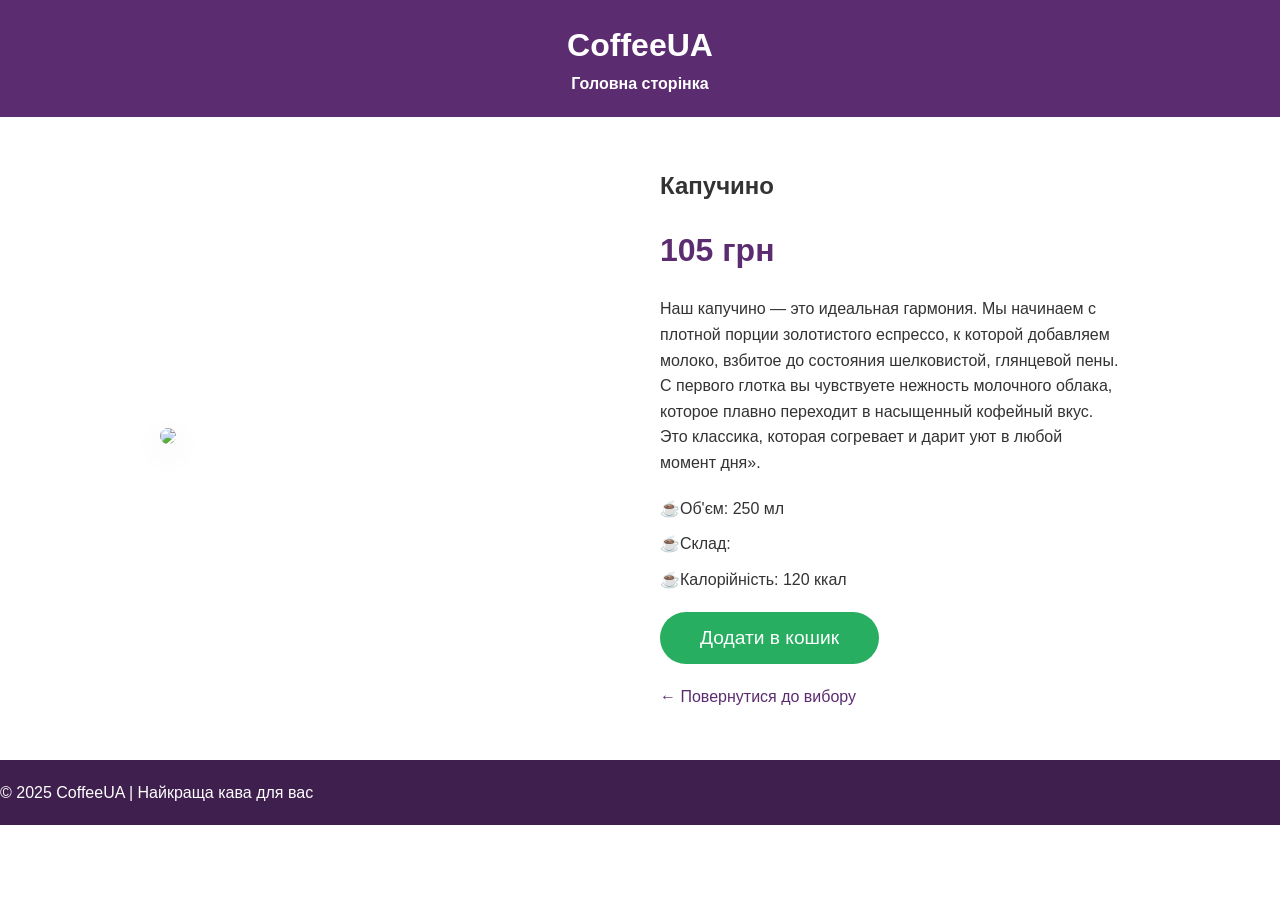
==== capucino.html @ 2cc27935 "dwced" ====
<!DOCTYPE html>
<html lang="uk">
<head>
    <meta charset="UTF-8">
    <meta name="viewport" content="width=device-width, initial-scale=1.0">
    <title>Латте — Купити в CoffeeUA</title>
    <link rel="stylesheet" href="style.css">
    
</head>
<body>
    <header>
        <h1>CoffeeUA</h1>
        <nav>
            <a href="index.html">Головна сторінка</a>
        </nav>
    </header>

    <div class="product-container">
        <div class="product-image">
            <img src="https://encrypted-tbn0.gstatic.com/images?q=tbn:ANd9GcQGzGiA6JthDBPqgz8jk4vloPaGs80gNp_z1w&s">
        </div>
        
        <div class="product-info">
            <h2>Капучино</h2>
            <p class="price">105 грн</p>
            
            <p>Наш капучино — это идеальная гармония. Мы начинаем с плотной порции золотистого еспрессо, к которой добавляем молоко, взбитое до состояния шелковистой, глянцевой пены. С первого глотка вы чувствуете нежность молочного облака, которое плавно переходит в насыщенный кофейный вкус. Это классика, которая согревает и дарит уют в любой момент дня».</p>
            
            <ul class="characteristics">
                <li>Об'єм: 250 мл</li>
                <li>Склад:</li>
                <li>Калорійність: 120 ккал</li>
            </ul>

            <button class="buy-btn" onclick="addToCart()">Додати в кошик</button>
            <br>
            <a href="index.html" style="display: block; margin-top: 20px; color: #5b2c6f;">← Повернутися до вибору</a>
        </div>
    </div>


    <footer>
        <p>© 2025 CoffeeUA | Найкраща кава для вас</p>
    </footer>
</body>
</html>
---- style.css ----
* {
    margin: 0;
    padding: 0;
    box-sizing: border-box;
    font-family: 'Arial', sans-serif;
}

body {
    line-height: 1.6;
    color: #333;
}

a {
    text-decoration: none;
    color: inherit;
}


header {
    background: #5b2c6f;
    color: white;
    padding: 20px 0;
    text-align: center;
    position: sticky;
    top: 0;
    z-index: 1000;
}

header nav a {
    margin: 0 15px;
    font-weight: bold;
    transition: 0.3s;
}

header nav a:hover {
    color: #d6a2e8; 
}


.name {
    background: url('https://images.unsplash.com/photo-1511920170033-f8396924c348?crop=entropy&cs=tinysrgb&fit=max&fm=jpg&ixid=MnwxMTI4OTF8MHwxfHNlYXJjaHwxfHxjb2ZmZXxlbnwwfHx8fDE2MDM3MDA0Nzk&ixlib=rb-4.0.3&q=80&w=1200') center/cover no-repeat;
    height: 80vh;
    display: flex;
    justify-content: center;
    align-items: center;
    color: white;
    text-shadow: 2px 2px 4px rgba(0,0,0,0.7);
}

.name h1 {
    font-size: 3rem;
}


section {
    padding: 60px 20px;
    text-align: center;
}

section h2 {
    margin-bottom: 20px;
    color: #5b2c6f;
}

.text1 {
    display: flex;
    flex-wrap: wrap;
    justify-content: center;
    gap: 20px;
}

.texts {
    background: #f0e6f7; 
    padding: 20px;
    flex: 1 1 250px;
    border-radius: 10px;
    transition: transform 0.3s, box-shadow 0.3s;
}

.texts:hover {
    transform: scale(1.05);
    box-shadow: 0 5px 15px rgba(91,44,111,0.3);
}

.contact form {
    max-width: 500px;
    margin: 0 auto;
    display: flex;
    flex-direction: column;
    gap: 15px;
}

.contact input, .contact textarea {
    padding: 10px;
    border: 1px solid #ccc;
    border-radius: 5px;
    width: 100%;
}

.contact button {
    padding: 10px;
    border: none;
    background: #5b2c6f;
    color: white;
    font-size: 1rem;
    border-radius: 5px;
    cursor: pointer;
    transition: 0.3s;
}

.contact button:hover {
    background: #421f51;
}

footer {
    background: #3e1f4e;
    color: white;
    padding: 20px 0;
}

footer a {
    margin: 0 10px;
    color: #d6a2e8;
}

@media(max-width: 768px) {
    .hero h1 {
        font-size: 2rem;
        padding: 0 10px;
    }

    .services {
        flex-direction: column;
    }
}
#toTopBtn{
    position: fixed;
    bottom: 25px;
    right: 25px;
    background:#5b2c6f;
    color:white;
    border:none;
    padding: 12px 14px;
    font-size: 20px;
    border-radius: 10px;
    cursor: pointer;
    display: none;
    transition: 0.3s;
}
#toTopBtn:hover{
    background: #421f51;
}
.product-container {
            display: flex;
            flex-wrap: wrap;
            gap: 40px;
            padding: 50px 20px;
            max-width: 1000px;
            margin: 0 auto;
            align-items: center;
        }
        .product-image {
            flex: 1 1 400px;
        }
        .product-image img {
            width: 100%;
            border-radius: 20px;
            box-shadow: 0 10px 30px rgba(0,0,0,0.1);
        }
        .product-info {
            flex: 1 1 400px;
            text-align: left;
        }
        .price {
            font-size: 2rem;
            color: #5b2c6f;
            font-weight: bold;
            margin: 20px 0;
        }
        .characteristics {
            margin: 20px 0;
            list-style: none;
            padding: 0;
        }
        .characteristics li {
            margin-bottom: 10px;
            padding-left: 20px;
            position: relative;
        }
        .characteristics li::before {
            content: "☕";
            position: absolute;
            left: 0;
        }
        .buy-btn {
            display: inline-block;
            background: #27ae60;
            color: white;
            padding: 15px 40px;
            font-size: 1.2rem;
            border: none;
            border-radius: 50px;
            cursor: pointer;
            transition: 0.3s;
            text-decoration: none;
            text-align: center;
        }
        .buy-btn:hover {
            background: #219150;
            transform: translateY(-3px);
            box-shadow: 0 5px 15px rgba(39,174,96,0.4);
        }
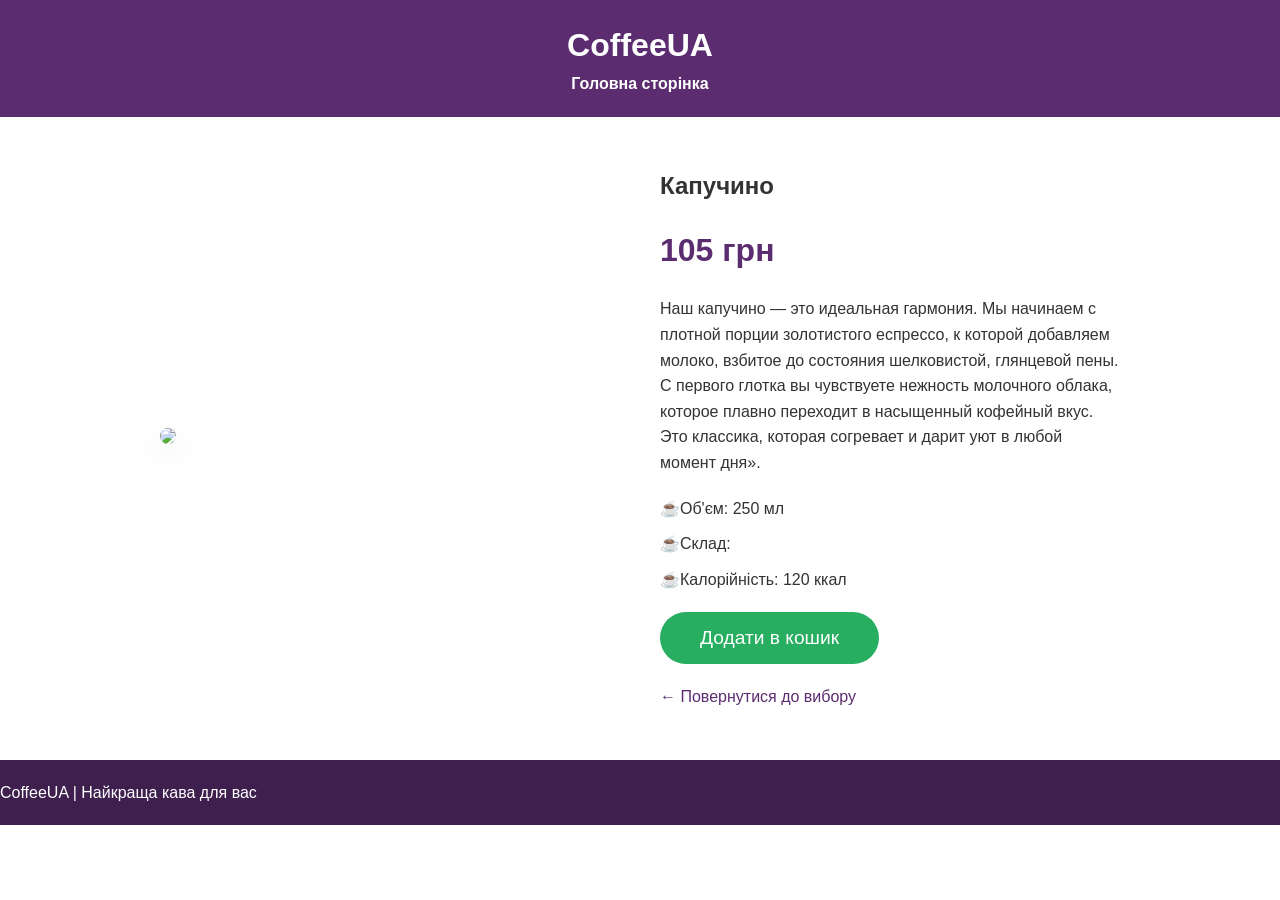
==== commit ec32dda7: "ad dwawd" ====
--- a/capucino.html
+++ b/capucino.html
@@ -40,7 +40,7 @@
 
 
     <footer>
-        <p>© 2025 CoffeeUA | Найкраща кава для вас</p>
+        <p>CoffeeUA | Найкраща кава для ваc</p>
     </footer>
 </body>
 </html>
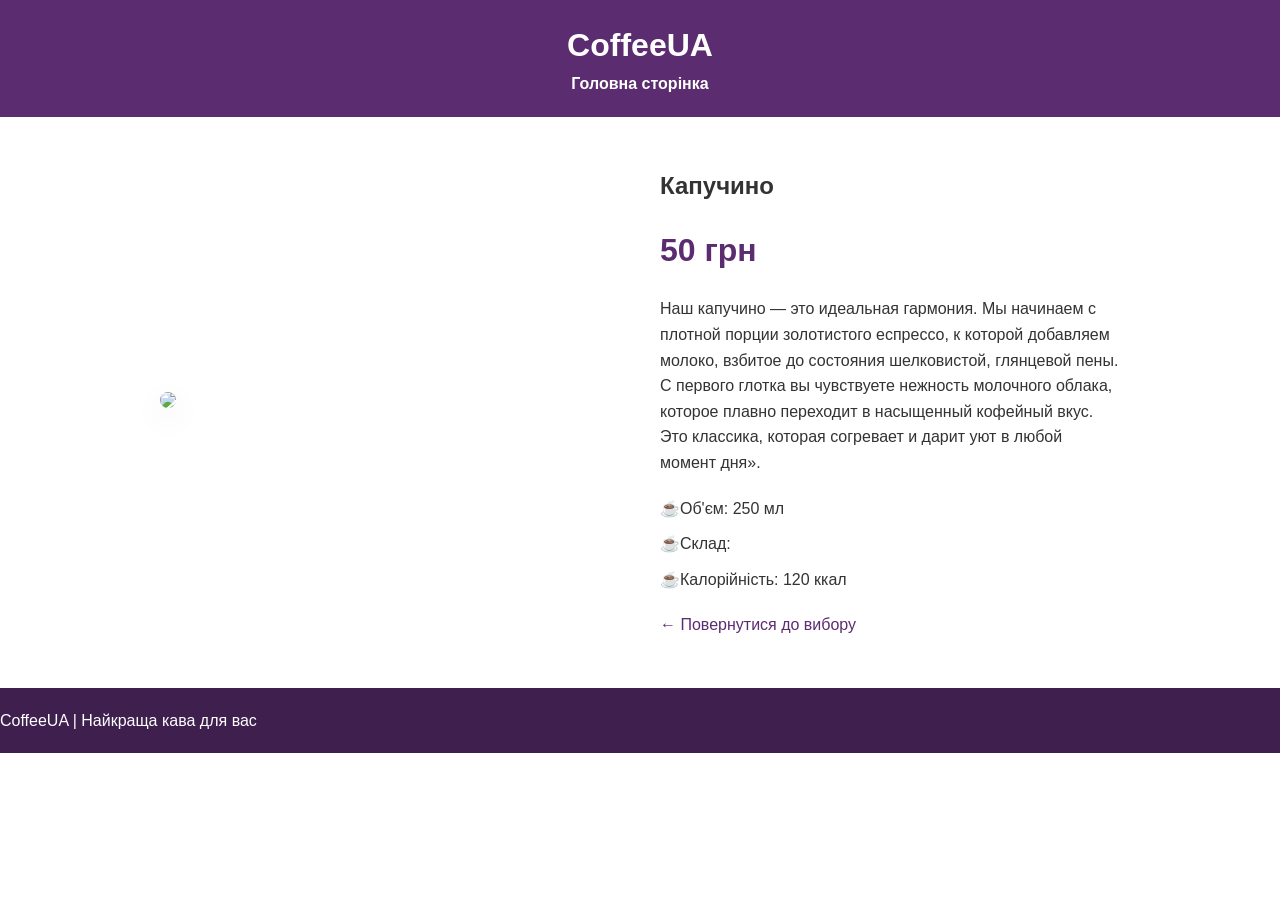
==== commit d3f38d39: "фвві" ====
--- a/capucino.html
+++ b/capucino.html
@@ -22,7 +22,7 @@
         
         <div class="product-info">
             <h2>Капучино</h2>
-            <p class="price">105 грн</p>
+            <p class="price">50 грн</p>
             
             <p>Наш капучино — это идеальная гармония. Мы начинаем с плотной порции золотистого еспрессо, к которой добавляем молоко, взбитое до состояния шелковистой, глянцевой пены. С первого глотка вы чувствуете нежность молочного облака, которое плавно переходит в насыщенный кофейный вкус. Это классика, которая согревает и дарит уют в любой момент дня».</p>
             
@@ -32,8 +32,6 @@
                 <li>Калорійність: 120 ккал</li>
             </ul>
 
-            <button class="buy-btn" onclick="addToCart()">Додати в кошик</button>
-            <br>
             <a href="index.html" style="display: block; margin-top: 20px; color: #5b2c6f;">← Повернутися до вибору</a>
         </div>
     </div>
--- a/style.css
+++ b/style.css
@@ -210,4 +210,68 @@
             background: #219150;
             transform: translateY(-3px);
             box-shadow: 0 5px 15px rgba(39,174,96,0.4);
-        }+        }
+      .text1 {
+    display: flex;
+    flex-wrap: wrap;
+    justify-content: center;
+    gap: 20px;
+}
+
+.coffee-card {
+    background: rgba(255, 255, 255, 0.1);
+    border: 1px solid #ccc;
+    padding: 15px;
+    border-radius: 10px;
+    width: 200px;
+    text-align: center;
+}
+
+.texts {
+    text-decoration: none;
+    color: inherit;
+    display: block;
+}
+
+.buy-btn {
+    background-color: #6f4e37;
+    color: white;
+    border: none;
+    padding: 10px 15px;
+    border-radius: 5px;
+    cursor: pointer;
+    margin-top: 10px;
+}
+
+.buy-btn:hover { background-color: #4e3626; }
+
+/* Віджет кошика */
+#cart-widget {
+    position: fixed;
+    bottom: 20px;
+    right: 20px;
+    background: #6f4e37;
+    color: white;
+    padding: 15px;
+    border-radius: 50px;
+    cursor: pointer;
+    box-shadow: 0 4px 10px rgba(0,0,0,0.3);
+}
+
+/* Модальне вікно */
+.cart-modal {
+    display: none;
+    position: fixed;
+    top: 0; left: 0; width: 100%; height: 100%;
+    background: rgba(0,0,0,0.7);
+    z-index: 1000;
+}
+
+.cart-content {
+    background: white;
+    color: black;
+    width: 300px;
+    margin: 100px auto;
+    padding: 20px;
+    border-radius: 10px;
+}
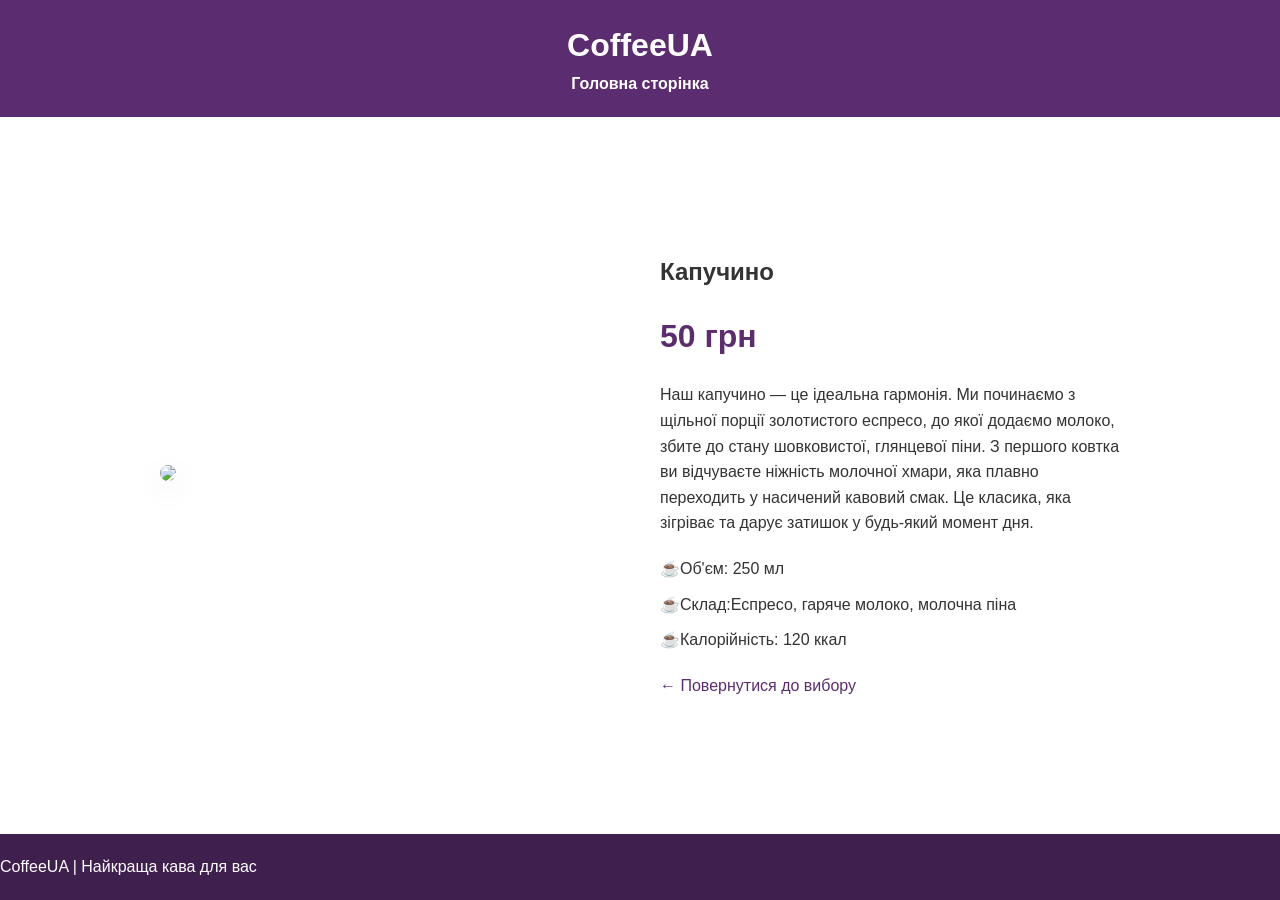
==== commit 2c70c2a5: "s" ====
--- a/capucino.html
+++ b/capucino.html
@@ -1,10 +1,11 @@
 <!DOCTYPE html>
-<html lang="uk">
+<html style="height: 100%" lang="uk">
 <head>
     <meta charset="UTF-8">
     <meta name="viewport" content="width=device-width, initial-scale=1.0">
     <title>Латте — Купити в CoffeeUA</title>
     <link rel="stylesheet" href="style.css">
+    
     
 </head>
 <body>
@@ -23,12 +24,12 @@
         <div class="product-info">
             <h2>Капучино</h2>
             <p class="price">50 грн</p>
-            
-            <p>Наш капучино — это идеальная гармония. Мы начинаем с плотной порции золотистого еспрессо, к которой добавляем молоко, взбитое до состояния шелковистой, глянцевой пены. С первого глотка вы чувствуете нежность молочного облака, которое плавно переходит в насыщенный кофейный вкус. Это классика, которая согревает и дарит уют в любой момент дня».</p>
+            <P>Наш капучино — це ідеальна гармонія. Ми починаємо з щільної порції золотистого еспресо, до якої додаємо молоко, збите до стану шовковистої, глянцевої піни. З першого ковтка ви відчуваєте ніжність молочної хмари, яка плавно переходить у насичений кавовий смак. Це класика, яка зігріває та дарує затишок у будь-який момент дня.</p>
             
             <ul class="characteristics">
                 <li>Об'єм: 250 мл</li>
-                <li>Склад:</li>
+                <li>Склад:Еспресо, гаряче молоко, молочна піна</li>
+
                 <li>Калорійність: 120 ккал</li>
             </ul>
 
@@ -38,6 +39,7 @@
 
 
     <footer>
+
         <p>CoffeeUA | Найкраща кава для ваc</p>
     </footer>
 </body>
--- a/style.css
+++ b/style.css
@@ -9,6 +9,10 @@
 body {
     line-height: 1.6;
     color: #333;
+     display: flex;
+    flex-direction: column;
+
+
 }
 
 a {
@@ -117,6 +121,8 @@
     background: #3e1f4e;
     color: white;
     padding: 20px 0;
+    flex-shrink: 0;
+    
 }
 
 footer a {
@@ -159,7 +165,9 @@
             max-width: 1000px;
             margin: 0 auto;
             align-items: center;
-        }
+            flex: 1 0 auto; 
+        }
+
         .product-image {
             flex: 1 1 400px;
         }
@@ -274,4 +282,12 @@
     margin: 100px auto;
     padding: 20px;
     border-radius: 10px;
-}+}
+html, body {
+    height: 100%;
+}
+
+.name {
+    /* height: 80vh;  <-- Удалить эту строку */
+    min-height: 80vh; /* <-- Использовать минимальную высоту */
+    /* ... остальные стили ... */}
